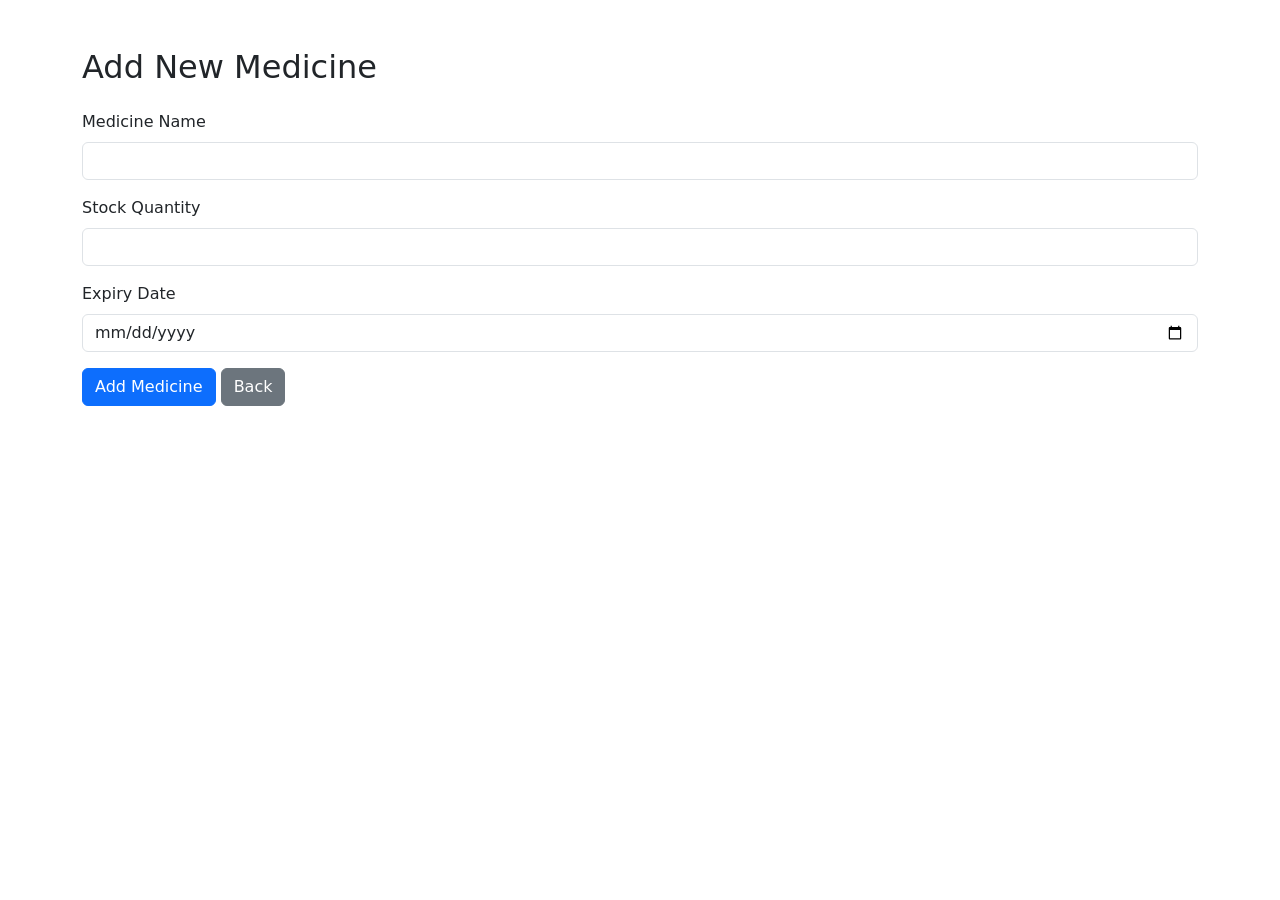
==== Medicine_Tracker_Project/templates/add_medicine.html @ a458bf71 "file uploaded" ====
<!DOCTYPE html>
<html>

<head>

    <title>Add Medicine</title>

    <link href="https://cdn.jsdelivr.net/npm/bootstrap@5.3.3/dist/css/bootstrap.min.css" rel="stylesheet">
    <link rel="stylesheet" href="{{ url_for('static', filename='style.css') }}">
</head>

<body>

<div class="container mt-5">

    <h2 class="mb-4">
        Add New Medicine
    </h2>

    <form method="POST">

        <div class="mb-3">

            <label class="form-label">
                Medicine Name
            </label>

            <input type="text"
                   name="name"
                   class="form-control"
                   required>

        </div>

        <div class="mb-3">

            <label class="form-label">
                Stock Quantity
            </label>

            <input type="number"
                   name="stock"
                   class="form-control"
                   required>

        </div>

        <div class="mb-3">

            <label class="form-label">
                Expiry Date
            </label>

            <input type="date"
                   name="expiry"
                   class="form-control"
                   required>

        </div>

        <button type="submit"
                class="btn btn-primary">

            Add Medicine

        </button>

        <a href="/" class="btn btn-secondary">
            Back
        </a>

    </form>

</div>

</body>
</html>
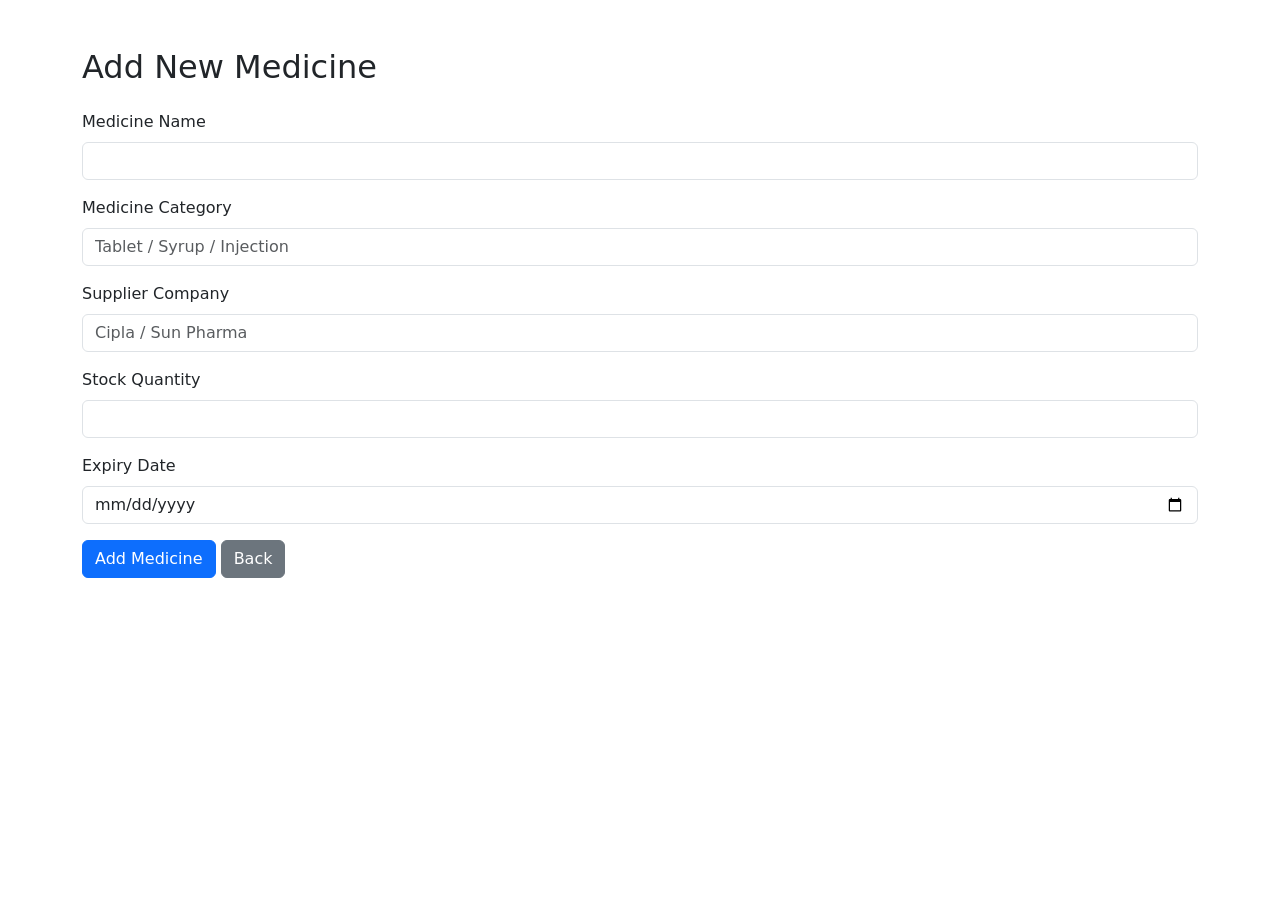
==== commit 2bf7a388: "files upladed" ====
--- a/Medicine_Tracker_Project/templates/add_medicine.html
+++ b/Medicine_Tracker_Project/templates/add_medicine.html
@@ -31,6 +31,34 @@
                    required>
 
         </div>
+        <div class="mb-3">
+
+    <label class="form-label">
+        Medicine Category
+    </label>
+
+    <input type="text"
+           name="category"
+           class="form-control"
+           placeholder="Tablet / Syrup / Injection"
+           required>
+
+</div>
+
+
+<div class="mb-3">
+
+    <label class="form-label">
+        Supplier Company
+    </label>
+
+    <input type="text"
+           name="supplier"
+           class="form-control"
+           placeholder="Cipla / Sun Pharma"
+           required>
+
+</div>
 
         <div class="mb-3">
 
